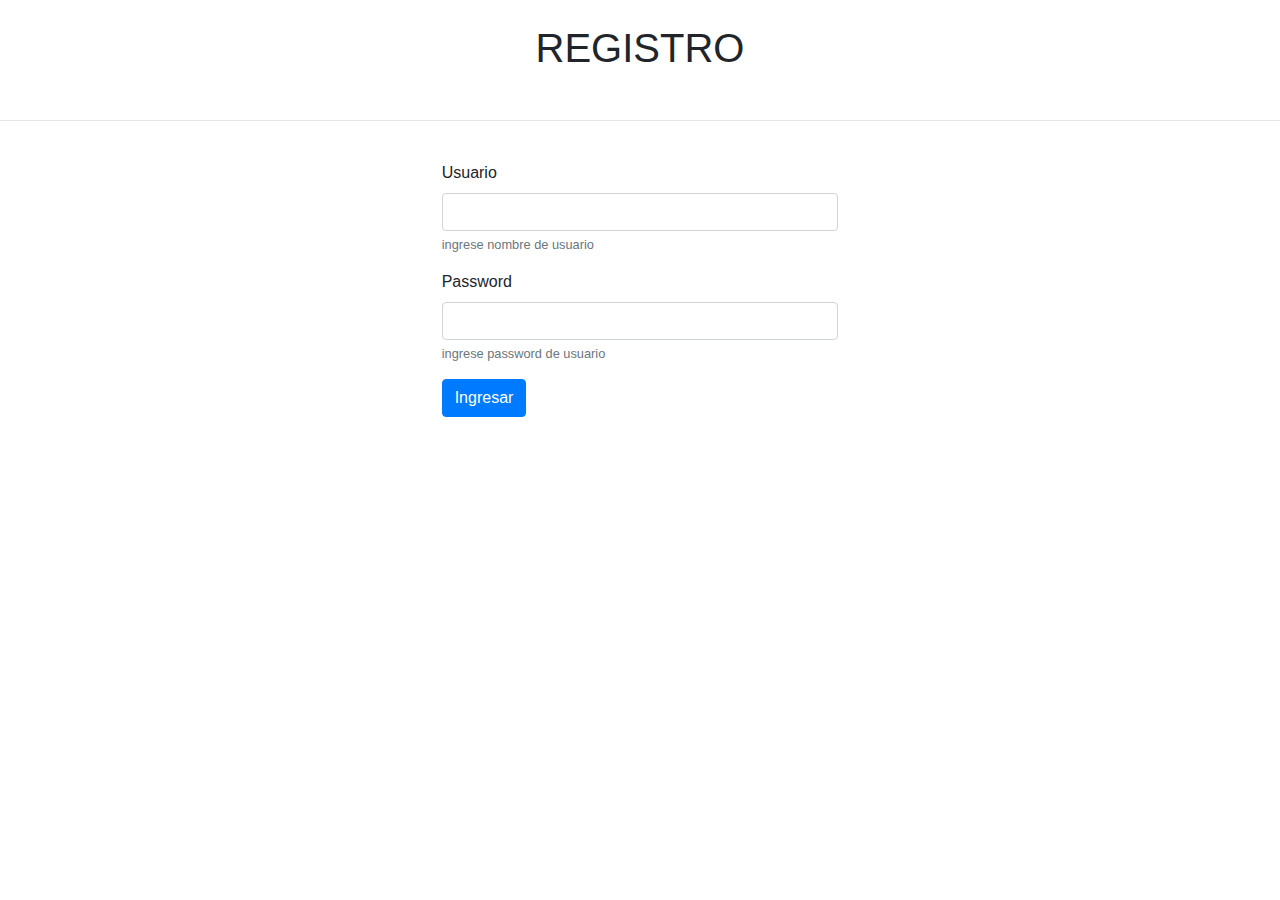
==== index.html @ 5518a881 "Creacion" ====
<!doctype html>
<html lang="es">
<head>
    <!-- Required meta tags -->
    <meta charset="utf-8">
    <meta name="viewport" content="width=device-width, initial-scale=1, shrink-to-fit=no">

    <!-- Bootstrap CSS -->
    <link rel="stylesheet" href="https://stackpath.bootstrapcdn.com/bootstrap/4.4.1/css/bootstrap.min.css" integrity="sha384-Vkoo8x4CGsO3+Hhxv8T/Q5PaXtkKtu6ug5TOeNV6gBiFeWPGFN9MuhOf23Q9Ifjh" crossorigin="anonymous">

    <title>Registro</title>
</head>
<body>
    <br />
    <div align="center">
        <h1>REGISTRO</h1>
    </div>
    <br />
    <hr />
    <br />
    <div class="container-fluid">
        <div class="row justify-content-center">
            <div class="col-4 ">
                <form method="post" action="login.php">
                    <div class="form-group ">
                        <label for="nombre">Usuario</label>
                        <input name="nombre" type="text" class="form-control" id="nombre" aria-describedby="nombre de usuario">
                        <small id="nombre" class="form-text text-muted">ingrese nombre de usuario</small>
                    </div>
                    <div class="form-group">
                        <label for="password">Password</label>
                        <input name="password" type="password" class="form-control" id="password">
                        <small id="nombre" class="form-text text-muted">ingrese password de usuario</small>
                    </div>
                    <button type="submit" class="btn btn-primary">Ingresar</button>
                </form>
            </div>
        </div>
    </div>

    <!-- Optional JavaScript -->
    <!-- jQuery first, then Popper.js, then Bootstrap JS -->
    <script src="https://code.jquery.com/jquery-3.4.1.slim.min.js" integrity="sha384-J6qa4849blE2+poT4WnyKhv5vZF5SrPo0iEjwBvKU7imGFAV0wwj1yYfoRSJoZ+n" crossorigin="anonymous"></script>
    <script src="https://cdn.jsdelivr.net/npm/popper.js@1.16.0/dist/umd/popper.min.js" integrity="sha384-Q6E9RHvbIyZFJoft+2mJbHaEWldlvI9IOYy5n3zV9zzTtmI3UksdQRVvoxMfooAo" crossorigin="anonymous"></script>
    <script src="https://stackpath.bootstrapcdn.com/bootstrap/4.4.1/js/bootstrap.min.js" integrity="sha384-wfSDF2E50Y2D1uUdj0O3uMBJnjuUD4Ih7YwaYd1iqfktj0Uod8GCExl3Og8ifwB6" crossorigin="anonymous"></script>
</body>
</html>
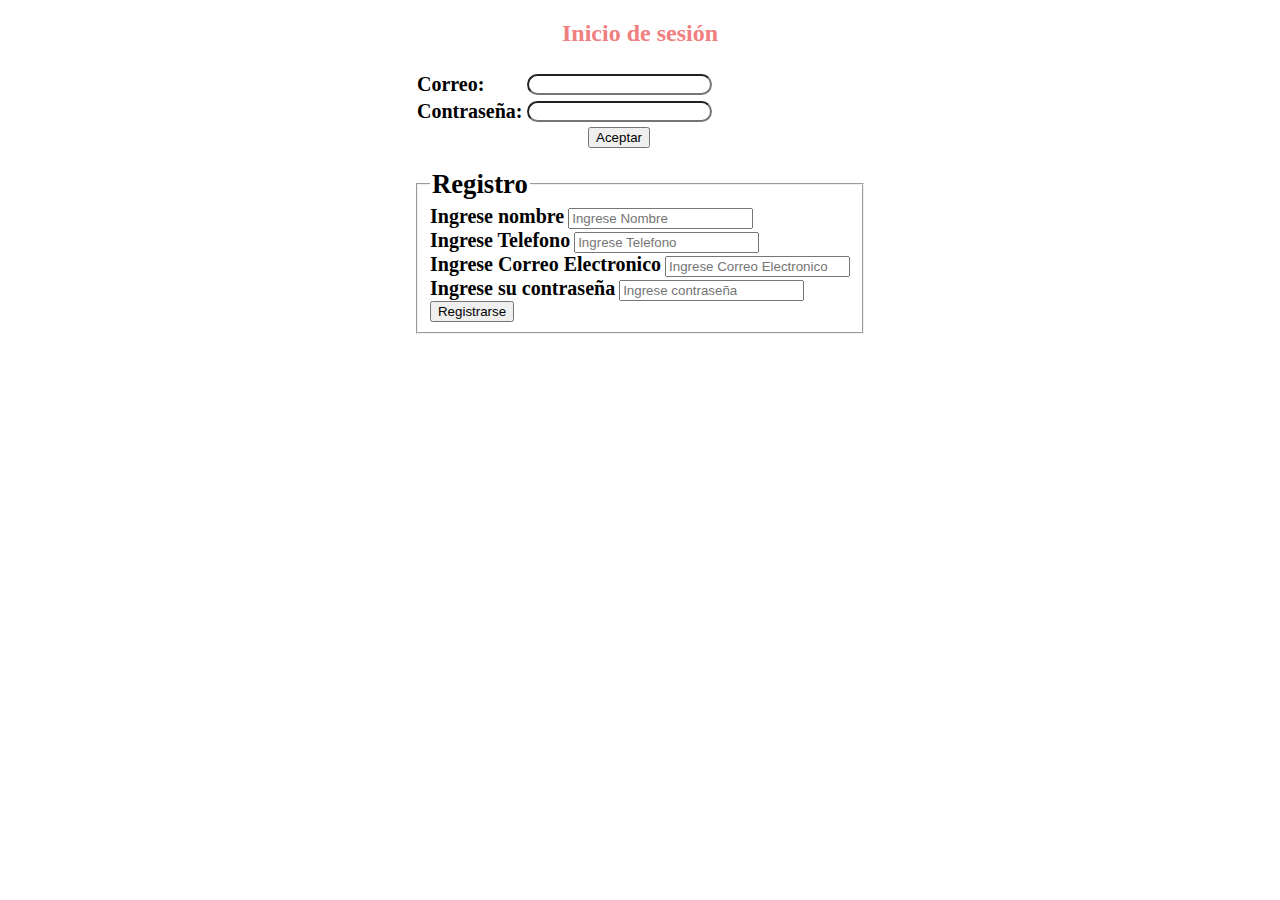
==== commit d41a7c7d: "elaboración" ====
--- a/index.html
+++ b/index.html
@@ -1,47 +1,85 @@
-<!doctype html>
-<html lang="es">
+﻿<!DOCTYPE html>
+<html>
 <head>
-    <!-- Required meta tags -->
+
     <meta charset="utf-8">
-    <meta name="viewport" content="width=device-width, initial-scale=1, shrink-to-fit=no">
-
-    <!-- Bootstrap CSS -->
-    <link rel="stylesheet" href="https://stackpath.bootstrapcdn.com/bootstrap/4.4.1/css/bootstrap.min.css" integrity="sha384-Vkoo8x4CGsO3+Hhxv8T/Q5PaXtkKtu6ug5TOeNV6gBiFeWPGFN9MuhOf23Q9Ifjh" crossorigin="anonymous">
-
-    <title>Registro</title>
+    <link rel="stylesheet" href="bootstrap/css/bootstrap.css">
+    <link rel="stylesheet" href="bootstrap/css/bootstrap-responsive.css">
+    <link rel="stylesheet" type="text/css" href="estilos/estilos.css">
+    <title>Contactos academ</title>
 </head>
 <body>
-    <br />
-    <div align="center">
-        <h1>REGISTRO</h1>
-    </div>
-    <br />
-    <hr />
-    <br />
-    <div class="container-fluid">
-        <div class="row justify-content-center">
-            <div class="col-4 ">
-                <form method="post" action="login.php">
-                    <div class="form-group ">
-                        <label for="nombre">Usuario</label>
-                        <input name="nombre" type="text" class="form-control" id="nombre" aria-describedby="nombre de usuario">
-                        <small id="nombre" class="form-text text-muted">ingrese nombre de usuario</small>
-                    </div>
-                    <div class="form-group">
-                        <label for="password">Password</label>
-                        <input name="password" type="password" class="form-control" id="password">
-                        <small id="nombre" class="form-text text-muted">ingrese password de usuario</small>
-                    </div>
-                    <button type="submit" class="btn btn-primary">Ingresar</button>
+    <center>
+        <div class="tit">
+            <h2 style="color: #F08080 ; ">Inicio de sesión</h2>
+            <center>
+                <div class="Ingreso">
+
+                    <table border="0" align="center" valign="middle">
+                        <tr>
+                            <td rowspan=2>
+                                <form action="validar.php" method="post">
+
+                                    <table border="0">
+
+                                        <tr>
+                                            <td><label style="font-size: 15pt"><b>Correo: </b></label></td>
+                                            <td width=80> <input class="form-group has-success" style="border-radius:15px;" type="text" name="mail"></td>
+                                        </tr>
+                                        <tr>
+                                            <td><label style="font-size: 15pt"><b>Contraseña: </b></label></td>
+                                            <td witdh=80><input style="border-radius:15px;" type="password" name="pass"></td>
+                                        </tr>
+                                        <tr>
+                                            <td></td>
+                                            <td width=80 align=center><input class="btn btn-primary" type="submit" value="Aceptar"></td>
+                                        </tr>
+                        </tr>
+                    </table>
+                    </form>
+                    <br>
+
+
+                    <form method="post" action="">
+                        <fieldset>
+                            <legend style="font-size: 20pt"><b>Registro</b></legend>
+                            <div class="form-group">
+                                <label style="font-size: 15pt"><b>Ingrese nombre</b></label>
+                                <input type="text" name="realname" class="form-control" placeholder="Ingrese Nombre" />
+                            </div>
+                            <div class="form-group">
+                                <label style="font-size: 15pt;"><b>Ingrese Telefono</b></label>
+                                <input type="text" name="nick" class="form-control" required placeholder="Ingrese Telefono" />
+                            </div>
+                            <div class="form-group">
+                                <label style="font-size: 15pt;"><b>Ingrese Correo Electronico</b></label>
+                                <input type="password" name="pass" class="form-control" placeholder="Ingrese Correo Electronico" />
+                            </div>
+                            <div class="form-group">
+                                <label style="font-size: 15pt"><b>Ingrese su contraseña</b></label>
+                                <input type="password" name="rpass" class="form-control" required placeholder="Ingrese contraseña" />
+                            </div>
+
+                </div>
+
+                <input class="btn btn-danger" type="submit" name="submit" value="Registrarse" />
+
+                </fieldset>
                 </form>
-            </div>
         </div>
-    </div>
+        <?php
+        if(isset($_POST['submit'])){
+        require("registro.php");
+        }
+        ?>
 
-    <!-- Optional JavaScript -->
-    <!-- jQuery first, then Popper.js, then Bootstrap JS -->
-    <script src="https://code.jquery.com/jquery-3.4.1.slim.min.js" integrity="sha384-J6qa4849blE2+poT4WnyKhv5vZF5SrPo0iEjwBvKU7imGFAV0wwj1yYfoRSJoZ+n" crossorigin="anonymous"></script>
-    <script src="https://cdn.jsdelivr.net/npm/popper.js@1.16.0/dist/umd/popper.min.js" integrity="sha384-Q6E9RHvbIyZFJoft+2mJbHaEWldlvI9IOYy5n3zV9zzTtmI3UksdQRVvoxMfooAo" crossorigin="anonymous"></script>
-    <script src="https://stackpath.bootstrapcdn.com/bootstrap/4.4.1/js/bootstrap.min.js" integrity="sha384-wfSDF2E50Y2D1uUdj0O3uMBJnjuUD4Ih7YwaYd1iqfktj0Uod8GCExl3Og8ifwB6" crossorigin="anonymous"></script>
+
+        </td>
+        </tr>
+        </table>
+        </div>
+    </center></div></center>
+
+
 </body>
-</html>
+</html>